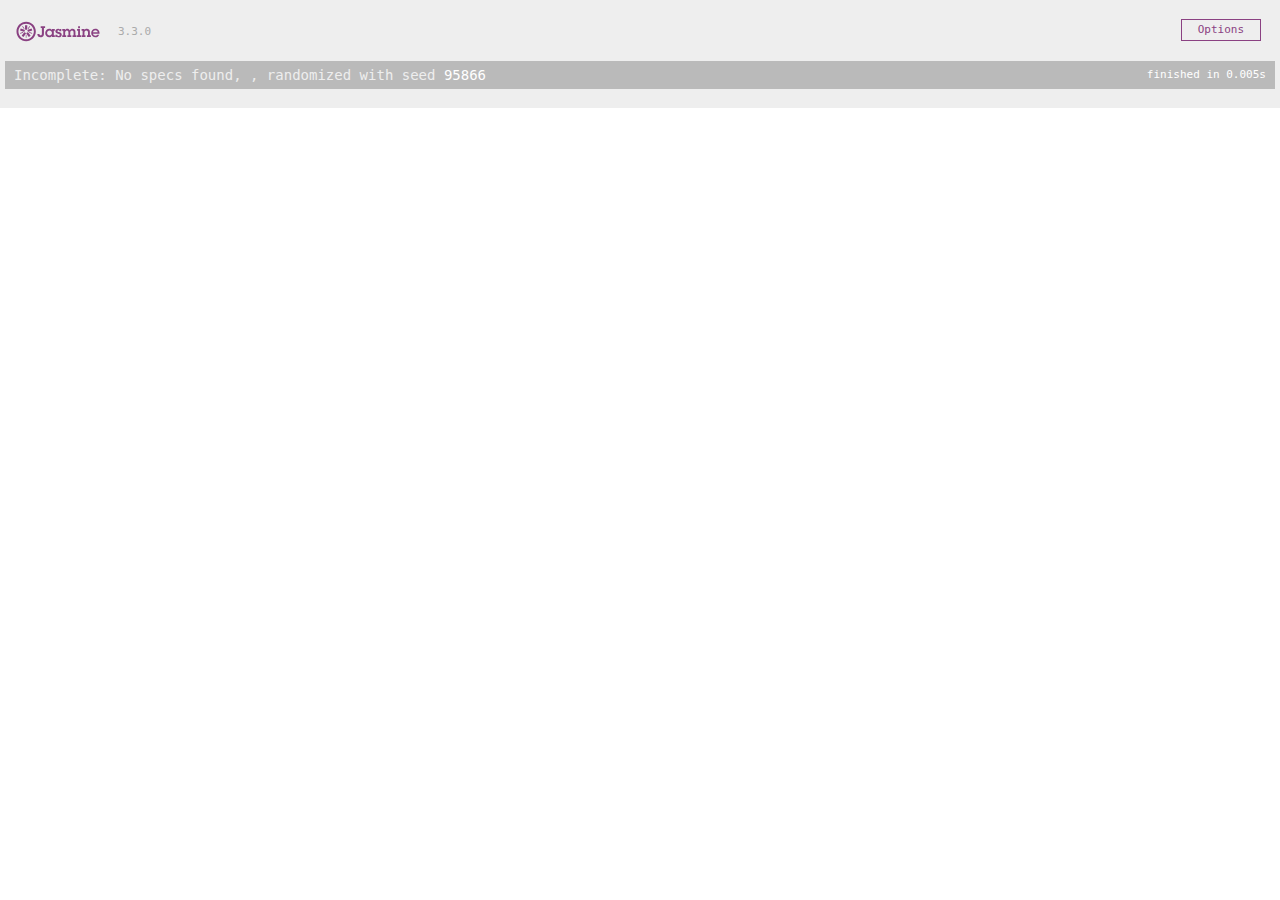
==== SpecRunner.html @ a5210d19 "Initial setup" ====
<!DOCTYPE html>
<html>
<head>
  <meta charset="utf-8">
  <title>Jasmine Spec Runner v3.3.0</title>

  <link rel="shortcut icon" type="image/png" href="lib/jasmine-3.3.0/jasmine_favicon.png">
  <link rel="stylesheet" href="lib/jasmine-3.3.0/jasmine.css">

  <script src="lib/jasmine-3.3.0/jasmine.js"></script>
  <script src="lib/jasmine-3.3.0/jasmine-html.js"></script>
  <script src="lib/jasmine-3.3.0/boot.js"></script>

  <!-- include source files here... -->
  <script src="src/articleTest.js"></script>
  <script src="src/articleListTest.js"></script>

  <!-- include spec files here... -->
  <script src="spec/article.js"></script>
  <script src="spec/articleList.js"></script>

</head>

<body>
</body>
</html>
---- lib/jasmine-3.3.0/jasmine.css ----
@charset "UTF-8";
body { overflow-y: scroll; }

.jasmine_html-reporter { background-color: #eee; padding: 5px; margin: -8px; font-size: 11px; font-family: Monaco, "Lucida Console", monospace; line-height: 14px; color: #333; }
.jasmine_html-reporter a { text-decoration: none; }
.jasmine_html-reporter a:hover { text-decoration: underline; }
.jasmine_html-reporter p, .jasmine_html-reporter h1, .jasmine_html-reporter h2, .jasmine_html-reporter h3, .jasmine_html-reporter h4, .jasmine_html-reporter h5, .jasmine_html-reporter h6 { margin: 0; line-height: 14px; }
.jasmine_html-reporter .jasmine-banner, .jasmine_html-reporter .jasmine-symbol-summary, .jasmine_html-reporter .jasmine-summary, .jasmine_html-reporter .jasmine-result-message, .jasmine_html-reporter .jasmine-spec .jasmine-description, .jasmine_html-reporter .jasmine-spec-detail .jasmine-description, .jasmine_html-reporter .jasmine-alert .jasmine-bar, .jasmine_html-reporter .jasmine-stack-trace { padding-left: 9px; padding-right: 9px; }
.jasmine_html-reporter .jasmine-banner { position: relative; }
.jasmine_html-reporter .jasmine-banner .jasmine-title { background: url('[data-uri]') no-repeat; background: url('[data-uri]') no-repeat, none; -moz-background-size: 100%; -o-background-size: 100%; -webkit-background-size: 100%; background-size: 100%; display: block; float: left; width: 90px; height: 25px; }
.jasmine_html-reporter .jasmine-banner .jasmine-version { margin-left: 14px; position: relative; top: 6px; }
.jasmine_html-reporter #jasmine_content { position: fixed; right: 100%; }
.jasmine_html-reporter .jasmine-version { color: #aaa; }
.jasmine_html-reporter .jasmine-banner { margin-top: 14px; }
.jasmine_html-reporter .jasmine-duration { color: #fff; float: right; line-height: 28px; padding-right: 9px; }
.jasmine_html-reporter .jasmine-symbol-summary { overflow: hidden; *zoom: 1; margin: 14px 0; }
.jasmine_html-reporter .jasmine-symbol-summary li { display: inline-block; height: 10px; width: 14px; font-size: 16px; }
.jasmine_html-reporter .jasmine-symbol-summary li.jasmine-passed { font-size: 14px; }
.jasmine_html-reporter .jasmine-symbol-summary li.jasmine-passed:before { color: #007069; content: "•"; }
.jasmine_html-reporter .jasmine-symbol-summary li.jasmine-failed { line-height: 9px; }
.jasmine_html-reporter .jasmine-symbol-summary li.jasmine-failed:before { color: #ca3a11; content: "×"; font-weight: bold; margin-left: -1px; }
.jasmine_html-reporter .jasmine-symbol-summary li.jasmine-excluded { font-size: 14px; }
.jasmine_html-reporter .jasmine-symbol-summary li.jasmine-excluded:before { color: #bababa; content: "•"; }
.jasmine_html-reporter .jasmine-symbol-summary li.jasmine-excluded-no-display { font-size: 14px; display: none; }
.jasmine_html-reporter .jasmine-symbol-summary li.jasmine-pending { line-height: 17px; }
.jasmine_html-reporter .jasmine-symbol-summary li.jasmine-pending:before { color: #ba9d37; content: "*"; }
.jasmine_html-reporter .jasmine-symbol-summary li.jasmine-empty { font-size: 14px; }
.jasmine_html-reporter .jasmine-symbol-summary li.jasmine-empty:before { color: #ba9d37; content: "•"; }
.jasmine_html-reporter .jasmine-run-options { float: right; margin-right: 5px; border: 1px solid #8a4182; color: #8a4182; position: relative; line-height: 20px; }
.jasmine_html-reporter .jasmine-run-options .jasmine-trigger { cursor: pointer; padding: 8px 16px; }
.jasmine_html-reporter .jasmine-run-options .jasmine-payload { position: absolute; display: none; right: -1px; border: 1px solid #8a4182; background-color: #eee; white-space: nowrap; padding: 4px 8px; }
.jasmine_html-reporter .jasmine-run-options .jasmine-payload.jasmine-open { display: block; }
.jasmine_html-reporter .jasmine-bar { line-height: 28px; font-size: 14px; display: block; color: #eee; }
.jasmine_html-reporter .jasmine-bar.jasmine-failed, .jasmine_html-reporter .jasmine-bar.jasmine-errored { background-color: #ca3a11; border-bottom: 1px solid #eee; }
.jasmine_html-reporter .jasmine-bar.jasmine-passed { background-color: #007069; }
.jasmine_html-reporter .jasmine-bar.jasmine-incomplete { background-color: #bababa; }
.jasmine_html-reporter .jasmine-bar.jasmine-skipped { background-color: #bababa; }
.jasmine_html-reporter .jasmine-bar.jasmine-warning { background-color: #ba9d37; color: #333; }
.jasmine_html-reporter .jasmine-bar.jasmine-menu { background-color: #fff; color: #aaa; }
.jasmine_html-reporter .jasmine-bar.jasmine-menu a { color: #333; }
.jasmine_html-reporter .jasmine-bar a { color: white; }
.jasmine_html-reporter.jasmine-spec-list .jasmine-bar.jasmine-menu.jasmine-failure-list, .jasmine_html-reporter.jasmine-spec-list .jasmine-results .jasmine-failures { display: none; }
.jasmine_html-reporter.jasmine-failure-list .jasmine-bar.jasmine-menu.jasmine-spec-list, .jasmine_html-reporter.jasmine-failure-list .jasmine-summary { display: none; }
.jasmine_html-reporter .jasmine-results { margin-top: 14px; }
.jasmine_html-reporter .jasmine-summary { margin-top: 14px; }
.jasmine_html-reporter .jasmine-summary ul { list-style-type: none; margin-left: 14px; padding-top: 0; padding-left: 0; }
.jasmine_html-reporter .jasmine-summary ul.jasmine-suite { margin-top: 7px; margin-bottom: 7px; }
.jasmine_html-reporter .jasmine-summary li.jasmine-passed a { color: #007069; }
.jasmine_html-reporter .jasmine-summary li.jasmine-failed a { color: #ca3a11; }
.jasmine_html-reporter .jasmine-summary li.jasmine-empty a { color: #ba9d37; }
.jasmine_html-reporter .jasmine-summary li.jasmine-pending a { color: #ba9d37; }
.jasmine_html-reporter .jasmine-summary li.jasmine-excluded a { color: #bababa; }
.jasmine_html-reporter .jasmine-specs li.jasmine-passed a:before { content: "• "; }
.jasmine_html-reporter .jasmine-specs li.jasmine-failed a:before { content: "× "; }
.jasmine_html-reporter .jasmine-specs li.jasmine-empty a:before { content: "* "; }
.jasmine_html-reporter .jasmine-specs li.jasmine-pending a:before { content: "• "; }
.jasmine_html-reporter .jasmine-specs li.jasmine-excluded a:before { content: "• "; }
.jasmine_html-reporter .jasmine-description + .jasmine-suite { margin-top: 0; }
.jasmine_html-reporter .jasmine-suite { margin-top: 14px; }
.jasmine_html-reporter .jasmine-suite a { color: #333; }
.jasmine_html-reporter .jasmine-failures .jasmine-spec-detail { margin-bottom: 28px; }
.jasmine_html-reporter .jasmine-failures .jasmine-spec-detail .jasmine-description { background-color: #ca3a11; color: white; }
.jasmine_html-reporter .jasmine-failures .jasmine-spec-detail .jasmine-description a { color: white; }
.jasmine_html-reporter .jasmine-result-message { padding-top: 14px; color: #333; white-space: pre-wrap; }
.jasmine_html-reporter .jasmine-result-message span.jasmine-result { display: block; }
.jasmine_html-reporter .jasmine-stack-trace { margin: 5px 0 0 0; max-height: 224px; overflow: auto; line-height: 18px; color: #666; border: 1px solid #ddd; background: white; white-space: pre; }
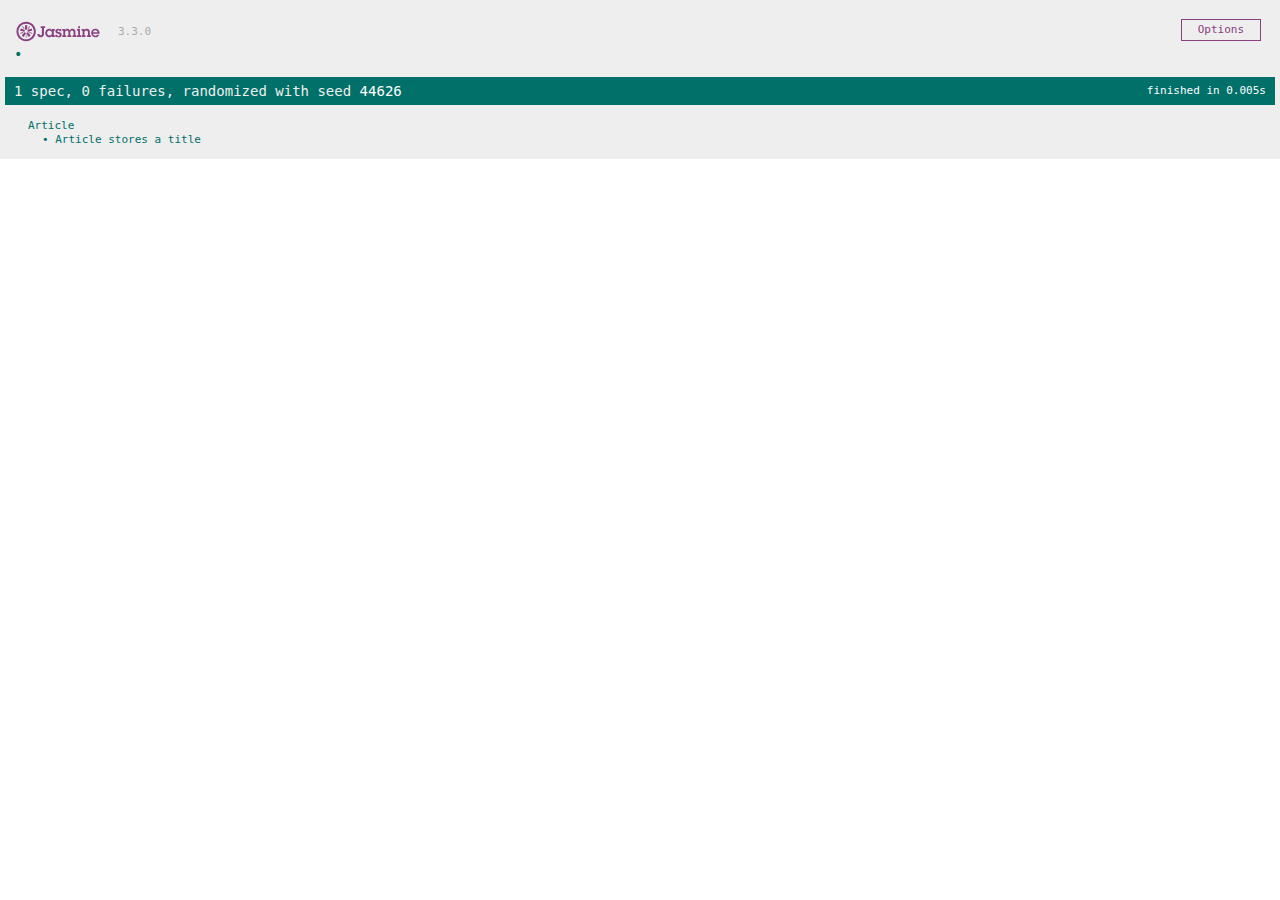
==== commit 4f35a95d: "Article has title stored to it" ====
--- a/SpecRunner.html
+++ b/SpecRunner.html
@@ -12,12 +12,12 @@
   <script src="lib/jasmine-3.3.0/boot.js"></script>
 
   <!-- include source files here... -->
-  <script src="src/articleTest.js"></script>
-  <script src="src/articleListTest.js"></script>
+  <script src="src/article.js"></script>
+  <script src="src/articleList.js"></script>
 
   <!-- include spec files here... -->
-  <script src="spec/article.js"></script>
-  <script src="spec/articleList.js"></script>
+  <script src="spec/articleTest.js"></script>
+  <script src="spec/articleListTest.js"></script>
 
 </head>
 
